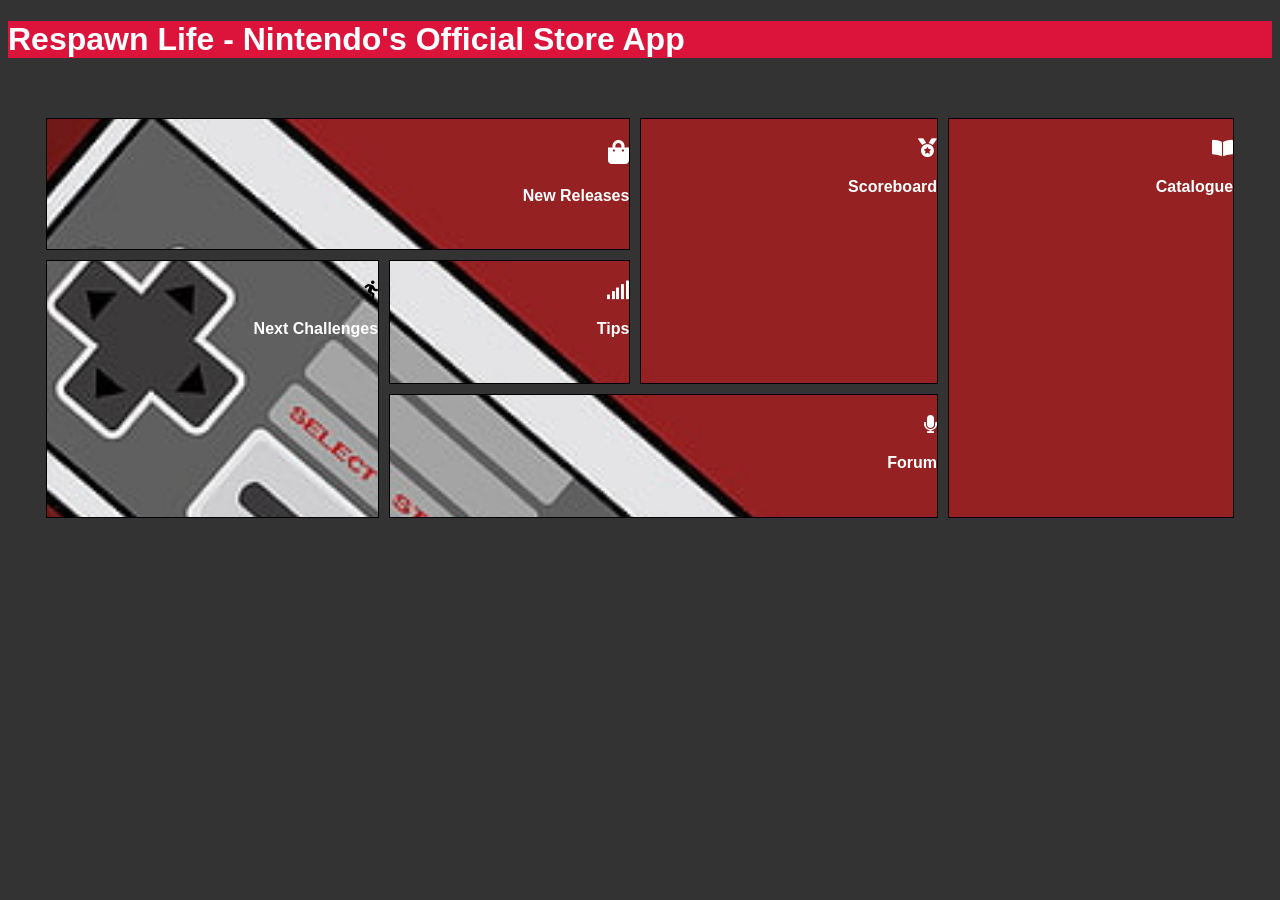
==== PROYECTO V - NINTENDO WITH GRID/index.html @ d81c9091 "add projects 1 to 5" ====
<!DOCTYPE html>
<html lang="en">
  <head>
    <meta charset="UTF-8" />
    <meta http-equiv="X-UA-Compatible" content="IE=edge" />
    <meta name="viewport" content="width=device-width, initial-scale=1.0" />
    <link rel="stylesheet" href="./styles/style.css" />
    <link
      rel="stylesheet"
      href="https://cdnjs.cloudflare.com/ajax/libs/font-awesome/5.13.0/css/all.min.css"
    />
    <title>Videogames</title>
  </head>
  <body>
    <div class="respawn">
      <header>
        <h1>Respawn Life - Nintendo's Official Store App</h1>
      </header>
    </div>
 
    <div class="grid-container">
      <div class="bloq1">
        <a id="link" href="./releases.html">
        <h2><i class="fas fa-shopping-bag"></i></h2>
        <p><b>New Releases</b></p>
        </a>
      </div>
    
      <div role="navigation" class="bloq2">
       
       <a href="www.google.es"></a>
        <h3><i class="fas fa-book-open"></i></h3>
        <p>
            <b>Catalogue</b>
        </p>

      </div>
    
      <div class="bloq3">
        <h3><i class="fas fa-running"></i></h3>
        <p><b>Next Challenges</b></p>
      </div>
      <div class="bloq4">
        <h3><i class="fas fa-signal"></i></h3>
        <p><b>Tips</b></p>
      </div>
      <div class="bloq5">
        <h3><i class="fas fa-medal"></i></h3>
        <p><b>Scoreboard</b></p>
      </div>
      <div class="bloq6">
        <h3><i class="fas fa-microphone"></i></h3>
        <p><b>Forum</b></p>
      </div>
    </div>
  </body>
</html>
---- PROYECTO V - NINTENDO WITH GRID/styles/style.css ----
@charset "UTF-8";
body {
  background: #333;
  color: #fff;
  font-family: "Roboto", sans-serif;
}

.respawn header {
  background-color: crimson;
  color: white;
}

.grid-container {
  display: -ms-grid;
  display: grid;
  /**Ponemos display grid para hacer la página con este formato**/
  height: 400px;
  -ms-grid-columns: auto auto auto auto;
      grid-template-columns: auto auto auto auto;
  /**Con esto asignamos valores de tamaño a cada una de las columnas que quiero crear
    con auto auto auto creamos tres columnas de igual tamaño calculadas por el navegador
    con 30px auto 50px le damos anchura fija a la primera y tercera y la segunda se ajusta automaticamente**/
  padding: 3%;
  grid-gap: 10px;
}

.grid-container > div {
  background: url("./mando.png");
  background-size: cover;
  background-attachment: fixed;
  cursor: pointer;
  border: solid 1px black;
}

.grid-container > div:hover {
  opacity: 0.3;
  -webkit-transform: scale(0.98);
          transform: scale(0.98);
  -webkit-transition: all 0.5s ease-in;
  transition: all 0.5s ease-in;
  -webkit-transition: all 0.5s ease-out;
  transition: all 0.5s ease-out;
}

.grid-container .bloq1 {
  -ms-grid-column: 1;
  -ms-grid-column-span: 2;
  grid-column: 1 / span 2;
  /*Donde quiero que empiece y termine esta columna*/
  text-align: right;
  color: white;
}

.grid-container .bloq1 a {
  color: white;
  text-decoration: none;
}

.grid-container .bloq2 {
  -ms-grid-row: 1;
  -ms-grid-row-span: 3;
  grid-row: 1 / 4;
  -ms-grid-column: 4;
  grid-column: 4 / 4;
  text-align: right;
  color: white;
}

.grid-container .bloq3 {
  -ms-grid-row: 2;
  -ms-grid-row-span: 2;
  grid-row: 2 / 4;
  color: white;
  text-align: right;
}

.grid-container .bloq3 h3 {
  color: black;
}

.grid-container .bloq4 {
  -ms-grid-row: 2;
  grid-row: 2 / 2;
  color: white;
  text-align: right;
}

.grid-container .bloq5 {
  -ms-grid-row: 1;
  -ms-grid-row-span: 2;
  grid-row: 1 / 3;
  color: white;
  text-align: right;
}

.grid-container .bloq6 {
  -ms-grid-column: 2;
  -ms-grid-column-span: 2;
  grid-column: 2 / 4;
  color: white;
  text-align: right;
}
/*# sourceMappingURL=style.css.map */
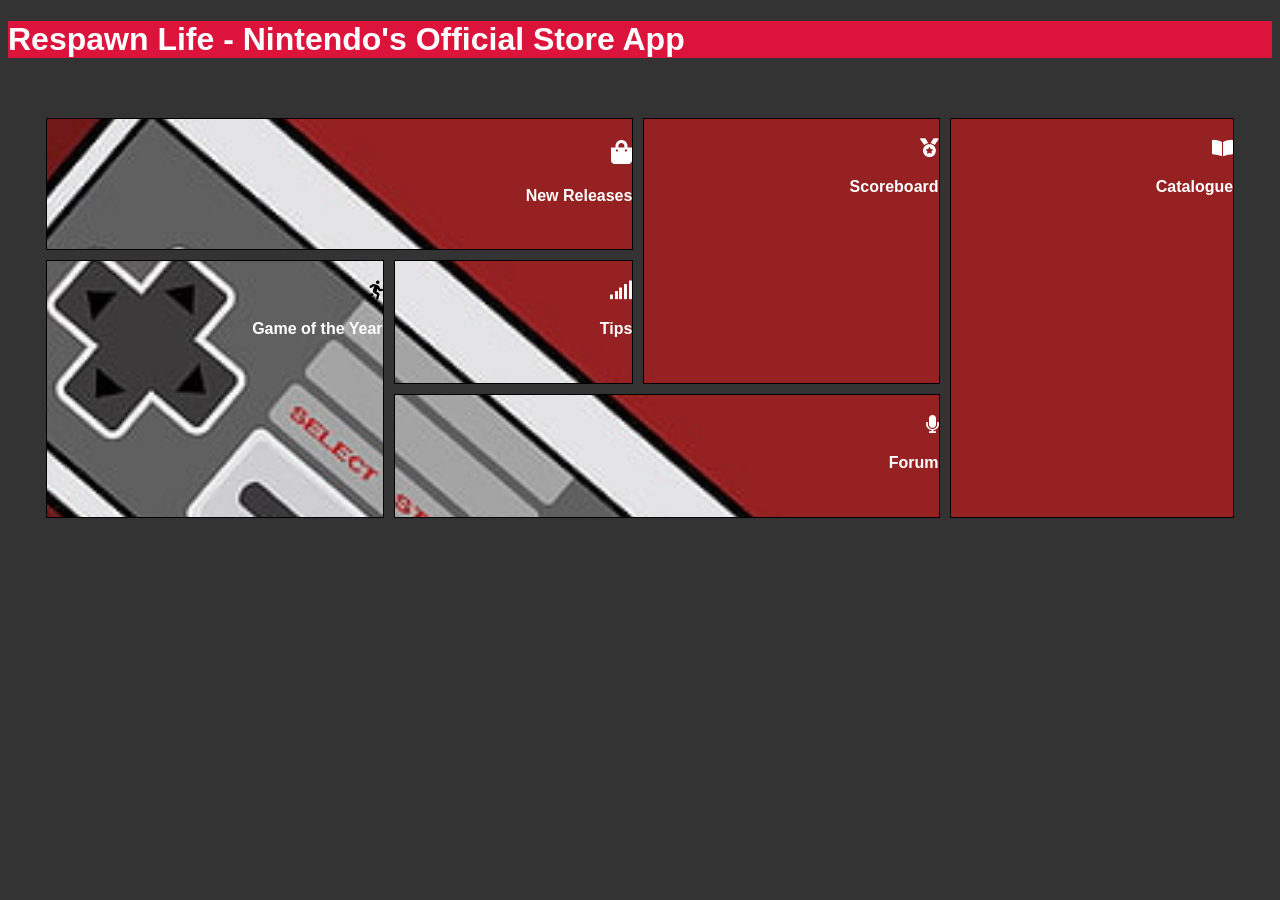
==== commit 7f753ccf: "add game of the year" ====
--- a/PROYECTO V - NINTENDO WITH GRID/index.html
+++ b/PROYECTO V - NINTENDO WITH GRID/index.html
@@ -1,57 +1,56 @@
-<!DOCTYPE html>
-<html lang="en">
-  <head>
-    <meta charset="UTF-8" />
-    <meta http-equiv="X-UA-Compatible" content="IE=edge" />
-    <meta name="viewport" content="width=device-width, initial-scale=1.0" />
-    <link rel="stylesheet" href="./styles/style.css" />
-    <link
-      rel="stylesheet"
-      href="https://cdnjs.cloudflare.com/ajax/libs/font-awesome/5.13.0/css/all.min.css"
-    />
-    <title>Videogames</title>
-  </head>
-  <body>
-    <div class="respawn">
-      <header>
-        <h1>Respawn Life - Nintendo's Official Store App</h1>
-      </header>
-    </div>
- 
-    <div class="grid-container">
-      <div class="bloq1">
-        <a id="link" href="./releases.html">
-        <h2><i class="fas fa-shopping-bag"></i></h2>
-        <p><b>New Releases</b></p>
-        </a>
-      </div>
-    
-      <div role="navigation" class="bloq2">
-       
-       <a href="www.google.es"></a>
-        <h3><i class="fas fa-book-open"></i></h3>
-        <p>
-            <b>Catalogue</b>
-        </p>
-
-      </div>
-    
-      <div class="bloq3">
-        <h3><i class="fas fa-running"></i></h3>
-        <p><b>Next Challenges</b></p>
-      </div>
-      <div class="bloq4">
-        <h3><i class="fas fa-signal"></i></h3>
-        <p><b>Tips</b></p>
-      </div>
-      <div class="bloq5">
-        <h3><i class="fas fa-medal"></i></h3>
-        <p><b>Scoreboard</b></p>
-      </div>
-      <div class="bloq6">
-        <h3><i class="fas fa-microphone"></i></h3>
-        <p><b>Forum</b></p>
-      </div>
-    </div>
-  </body>
-</html>
+<!DOCTYPE html>
+<html lang="en">
+  <head>
+    <meta charset="UTF-8" />
+    <meta http-equiv="X-UA-Compatible" content="IE=edge" />
+    <meta name="viewport" content="width=device-width, initial-scale=1.0" />
+    <link rel="stylesheet" href="./styles/style.css" />
+    <link
+      rel="stylesheet"
+      href="https://cdnjs.cloudflare.com/ajax/libs/font-awesome/5.13.0/css/all.min.css"
+    />
+    <title>Videogames</title>
+  </head>
+  <body>
+    <div class="respawn">
+      <header>
+        <h1>Respawn Life - Nintendo's Official Store App</h1>
+      </header>
+    </div>
+
+    <div class="grid-container">
+      <div class="bloq1">
+        <a id="link" href="./releases.html">
+          <h2><i class="fas fa-shopping-bag"></i></h2>
+          <p><b>New Releases</b></p>
+        </a>
+      </div>
+
+      <div role="navigation" class="bloq2">
+        <h3><i class="fas fa-book-open"></i></h3>
+        <p>
+          <b>Catalogue</b>
+        </p>
+      </div>
+
+      <div class="bloq3">
+        <a id="link" href="./COMPRA VIDEOJUEGO/purchase.html">
+          <h3><i class="fas fa-running"></i></h3>
+          <p><b>Game of the Year</b></p>
+        </a>
+      </div>
+      <div class="bloq4">
+        <h3><i class="fas fa-signal"></i></h3>
+        <p><b>Tips</b></p>
+      </div>
+      <div class="bloq5">
+        <h3><i class="fas fa-medal"></i></h3>
+        <p><b>Scoreboard</b></p>
+      </div>
+      <div class="bloq6">
+        <h3><i class="fas fa-microphone"></i></h3>
+        <p><b>Forum</b></p>
+      </div>
+    </div>
+  </body>
+</html>
--- a/PROYECTO V - NINTENDO WITH GRID/styles/style.css
+++ b/PROYECTO V - NINTENDO WITH GRID/styles/style.css
@@ -17,8 +17,8 @@
   height: 400px;
   -ms-grid-columns: auto auto auto auto;
       grid-template-columns: auto auto auto auto;
-  /**Con esto asignamos valores de tamaño a cada una de las columnas que quiero crear
-    con auto auto auto creamos tres columnas de igual tamaño calculadas por el navegador
+  /**Con esto asignamos valores de tamaño a cada una de las columnas que quiero crear
+    con auto auto auto creamos tres columnas de igual tamaño calculadas por el navegador
     con 30px auto 50px le damos anchura fija a la primera y tercera y la segunda se ajusta automaticamente**/
   padding: 3%;
   grid-gap: 10px;
@@ -74,6 +74,11 @@
   text-align: right;
 }
 
+.grid-container .bloq3 a {
+  color: white;
+  text-decoration: none;
+}
+
 .grid-container .bloq3 h3 {
   color: black;
 }
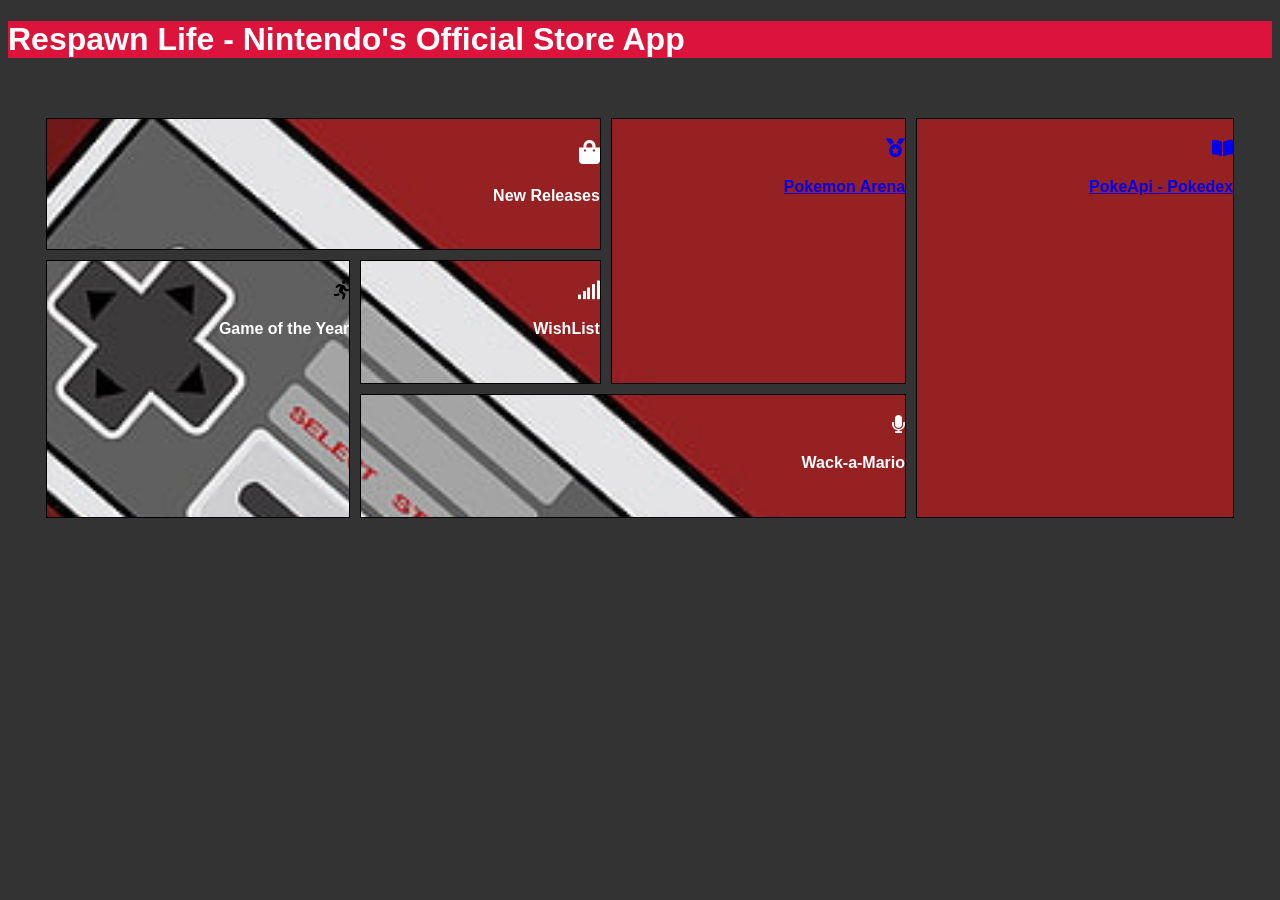
==== commit ea430b5f: ""new changes"" ====
--- a/PROYECTO V - NINTENDO WITH GRID/index.html
+++ b/PROYECTO V - NINTENDO WITH GRID/index.html
@@ -27,10 +27,12 @@
       </div>
 
       <div role="navigation" class="bloq2">
+        <a id="link" href="./POKEAPI/index.html">
         <h3><i class="fas fa-book-open"></i></h3>
         <p>
-          <b>Catalogue</b>
+          <b>PokeApi - Pokedex</b>
         </p>
+      </a>
       </div>
 
       <div class="bloq3">
@@ -41,15 +43,17 @@
       </div>
       <div class="bloq4">
         <h3><i class="fas fa-signal"></i></h3>
-        <p><b>Tips</b></p>
+        <p><b>WishList</b></p>
       </div>
       <div class="bloq5">
+        <a id="linkPoke" href="./PROYECTO POKEMON/pokeapi.html">
         <h3><i class="fas fa-medal"></i></h3>
-        <p><b>Scoreboard</b></p>
+        <p><b>Pokemon Arena</b></p>
+      </a>
       </div>
       <div class="bloq6">
         <h3><i class="fas fa-microphone"></i></h3>
-        <p><b>Forum</b></p>
+        <p><b>Wack-a-Mario</b></p>
       </div>
     </div>
   </body>
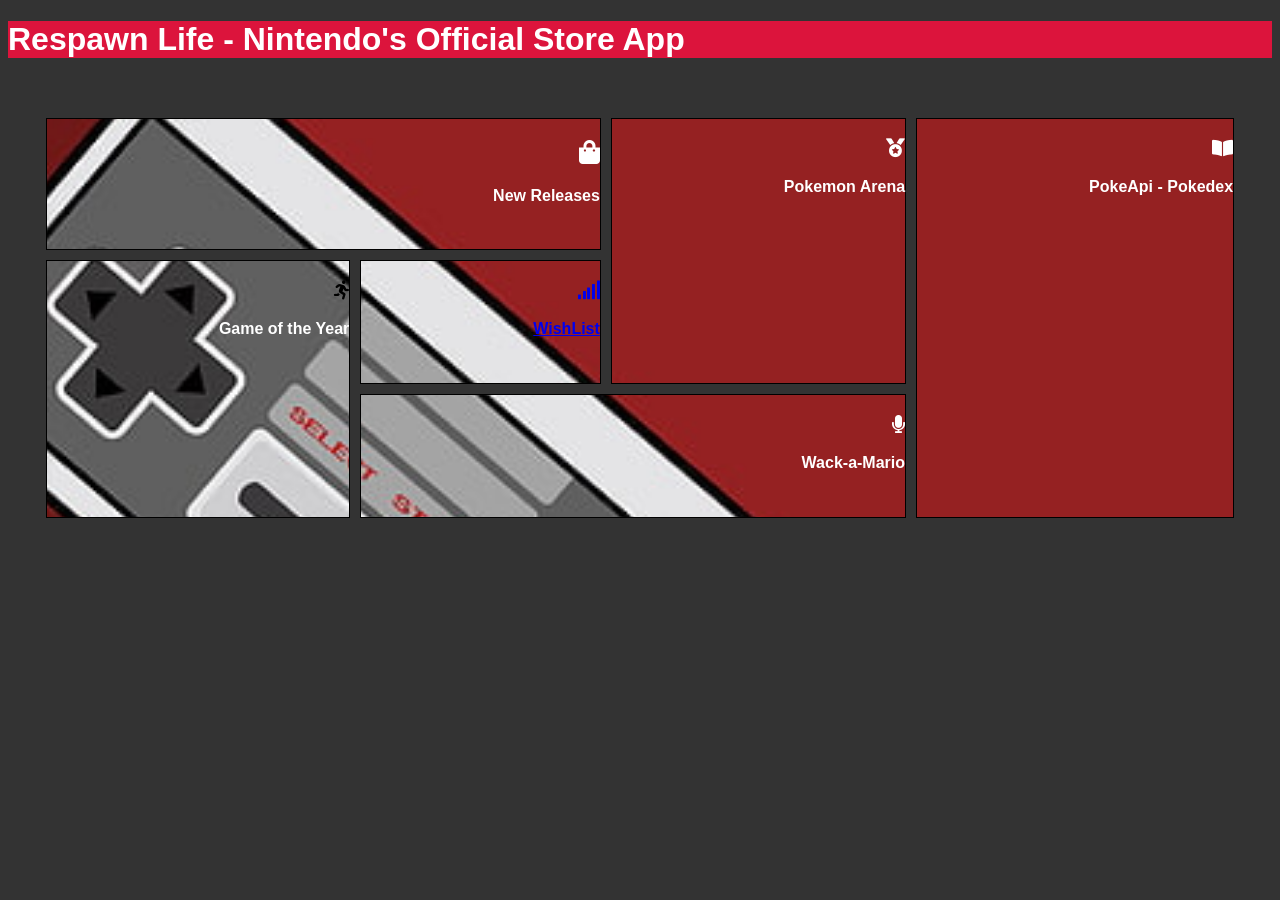
==== commit 5ddda513: "add wishlist" ====
--- a/PROYECTO V - NINTENDO WITH GRID/index.html
+++ b/PROYECTO V - NINTENDO WITH GRID/index.html
@@ -42,8 +42,10 @@
         </a>
       </div>
       <div class="bloq4">
+        <a id="linkWish" href="./WISHLIST/wishlist.html">
         <h3><i class="fas fa-signal"></i></h3>
         <p><b>WishList</b></p>
+        </a>
       </div>
       <div class="bloq5">
         <a id="linkPoke" href="./PROYECTO POKEMON/pokeapi.html">
--- a/PROYECTO V - NINTENDO WITH GRID/styles/style.css
+++ b/PROYECTO V - NINTENDO WITH GRID/styles/style.css
@@ -66,6 +66,11 @@
   color: white;
 }
 
+.grid-container .bloq2 a {
+  color: white;
+  text-decoration: none;
+}
+
 .grid-container .bloq3 {
   -ms-grid-row: 2;
   -ms-grid-row-span: 2;
@@ -98,6 +103,11 @@
   text-align: right;
 }
 
+.grid-container .bloq5 a {
+  color: white;
+  text-decoration: none;
+}
+
 .grid-container .bloq6 {
   -ms-grid-column: 2;
   -ms-grid-column-span: 2;
